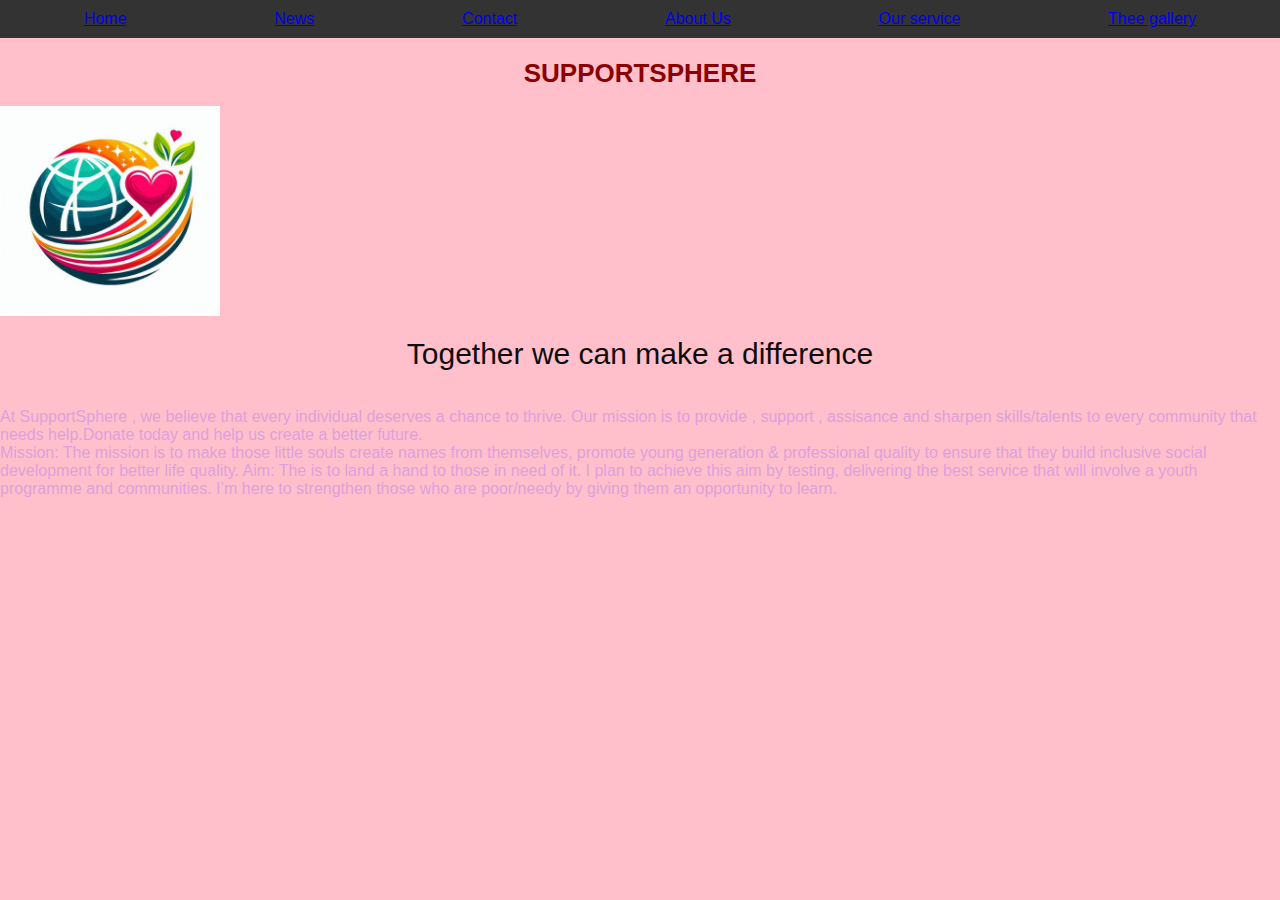
==== index.html @ 8bcad3b8 "first commit" ====
<!DOCTYPE html>
<html lang="en">
<head>
    <meta charset="UTF-8">
    <meta name="viewport" content="width=device-width, initial-scale=1.0">
    <title>Home Page</title>
    <link rel="stylesheet" href="style.css">
</head>
<body>
    <nav  aria-label="main navigation"> <ul>
    <li><a href="index.html">Home</a></li>
    <li><a href="News.html">News</a></li>
   <li><a href="contact.html">Contact</a></li>
<li><a href="About.html">About Us</a></li>
<li><a href="Service.html">Our service</a></li>
<li><a href="Gallery.html">Thee gallery</a></li>
    </nav>
</ul>
<h1>SUPPORTSPHERE</h1>
    <img src="_images/logo.jpg" width="220px" height="210px"><p>Together we can make a difference</p
    <p>At SupportSphere , we believe that every individual deserves a chance to thrive.
        Our mission is to provide , support , assisance and sharpen skills/talents to every community that needs help.Donate 
        today and help us create a better future.
<br>
    	Mission: The mission is to make those little souls create names from themselves, 
        promote young generation & professional quality to ensure that they build inclusive social development for better life quality.
	Aim: The is to land a hand to those in need of it. I plan to achieve this aim by testing, 
    delivering the best service that will involve a youth programme and communities.
     I’m here to strengthen those who are poor/needy by giving them an opportunity to learn.

    </p>
</footer>
</body>
</html>
---- style.css ----
/*background color for entire page*/
body {
    margin: 0;
    font-family: 'Arial', sans-serif;
    background-color: #f8f8f8;
    color: #333;
    margin: 0;
    padding: 0;
}
nav{
    background-color: #333;
    padding: 10px;
}
nav ul{
    list-style-type: none;
    margin: 0;
    padding: 0;
    display: flex;
    justify-content: space-around;
}

nav ul li{
    display: inline;
}
nav ul li a:hover,
nav ul li a.active{
background-color: beige;
border-radius: 6px;
}

.header {
    text-align: center;
    margin-bottom: 30px;
}

.header h1 {
    font-size: 2.5em;
    color: #7c659c;
}
/*styling for p paragraph */p{
    font-family: 'Courier New',;/*serif font for contrast*/
    font-size: 30px;/*smaller font for paragraph*/
    color:  rgb(14, 13, 13);
    text-align: center;/*center the paragraph*/
    margin-top: 10px;/*space between the h1 and paragraph*/
    margin-bottom: 30px;/*space below the paragraph*/
    line-height: 1.6;/*increase line for readability*/

}

.footer {
    text-align: center;
    background-color: cadetblue;
    font-size: 14px;
    color: #777;
    padding: 20px;
}
footer img{
    width: 30px;
    margin: 12px;
}
footer p{
    margin-top: 10px;
}
/*contact us styling*/
contact-inf0{
    margin: 40px auto;
    max-width: 760px;
    padding: 15px;
    text-align: center;
    background-color: aquamarine;
    color: rebeccapurple;
}
contact details{
    margin: 10px 0;
}
contact details p{
margin-top: 10px 0;
}
news{
    padding: 40px 20px;
    background-color: black;
    color: aquamarine;
}
/*Service page styling*/
body{
    background-color: pink;
    color:plum;
    font-family: Arial, Helvetica, sans-serif;
    margin: 0;
    padding: 0;
}
h1{
    text-align: center;
    font-size: 26px;
    color: darkred;
    margin-top: 20px;
    text-shadow: #777;
}
search bar{
    text-align: center;
    margin: 20px o;
}
search-bar input{
    width: 50%;
    padding: 10px;
    font-size: 18px;
    border-radius: 6px;
    border: 1px solid #ccc;
    margin-right: 12px;
}
serach-bar button{
    padding: 10px 20px;
    font-size: 15px;
    background-color: palevioletred;
    color: white;
    border: none;
    border-radius: 5px;
    cursor: pointer;
}
@media(0px<width<960px){
   body{
    background-color: rgb(192, 129, 53);
    font-family: Cambria, Cochin, Georgia, Times, 'Times New Roman', serif;

   } 
}
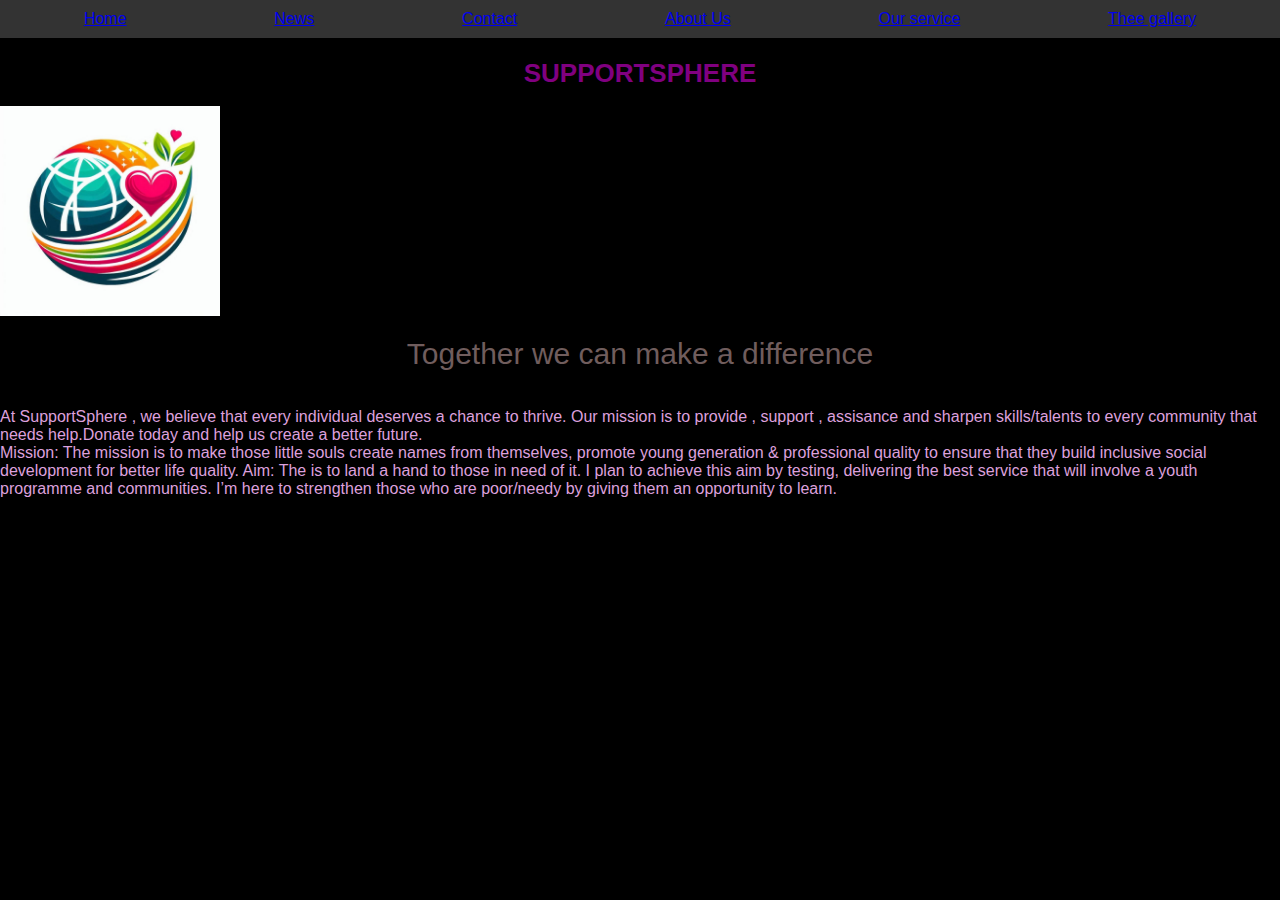
==== commit 5383202a: "commit" ====
--- a/index.html
+++ b/index.html
@@ -5,6 +5,8 @@
     <meta name="viewport" content="width=device-width, initial-scale=1.0">
     <title>Home Page</title>
     <link rel="stylesheet" href="style.css">
+    <link rel="footer" href="Footer.java">
+
 </head>
 <body>
     <nav  aria-label="main navigation"> <ul>
--- a/style.css
+++ b/style.css
@@ -40,7 +40,7 @@
 /*styling for p paragraph */p{
     font-family: 'Courier New',;/*serif font for contrast*/
     font-size: 30px;/*smaller font for paragraph*/
-    color:  rgb(14, 13, 13);
+    color:  rgb(112, 93, 93);
     text-align: center;/*center the paragraph*/
     margin-top: 10px;/*space between the h1 and paragraph*/
     margin-bottom: 30px;/*space below the paragraph*/
@@ -84,7 +84,7 @@
 }
 /*Service page styling*/
 body{
-    background-color: pink;
+    background-color:black;
     color:plum;
     font-family: Arial, Helvetica, sans-serif;
     margin: 0;
@@ -93,7 +93,7 @@
 h1{
     text-align: center;
     font-size: 26px;
-    color: darkred;
+    color: purple;
     margin-top: 20px;
     text-shadow: #777;
 }
@@ -112,7 +112,7 @@
 serach-bar button{
     padding: 10px 20px;
     font-size: 15px;
-    background-color: palevioletred;
+    background-color:whitesmoke;
     color: white;
     border: none;
     border-radius: 5px;
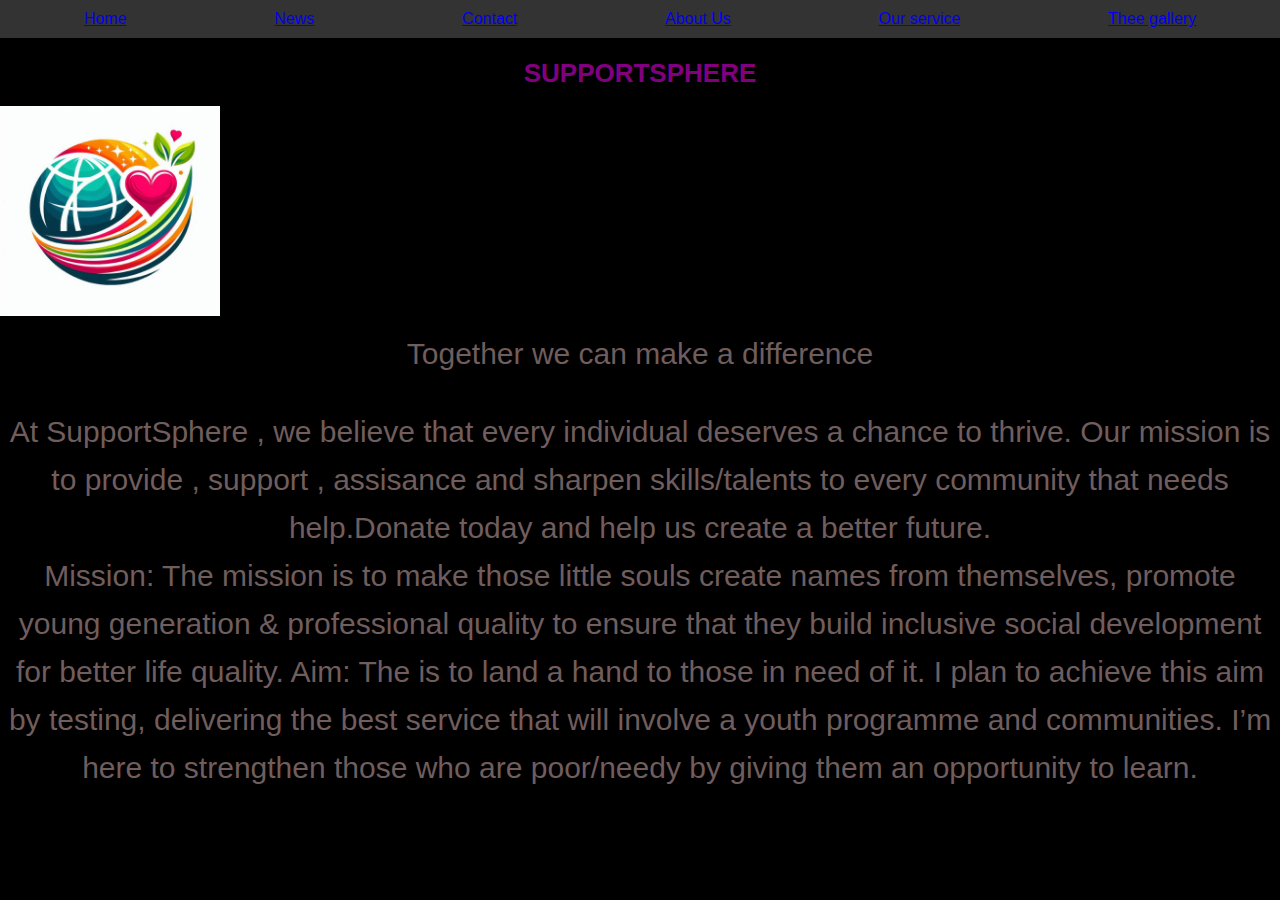
==== commit 24dd0240: "commit" ====
--- a/index.html
+++ b/index.html
@@ -5,7 +5,7 @@
     <meta name="viewport" content="width=device-width, initial-scale=1.0">
     <title>Home Page</title>
     <link rel="stylesheet" href="style.css">
-    <link rel="footer" href="Footer.java">
+    
 
 </head>
 <body>
@@ -19,7 +19,9 @@
     </nav>
 </ul>
 <h1>SUPPORTSPHERE</h1>
-    <img src="_images/logo.jpg" width="220px" height="210px"><p>Together we can make a difference</p
+    <img src="_images/logo.jpg" width="220px" height="210px">
+    <link rel="footer" href="Footer.java">
+    <p>Together we can make a difference</p>
     <p>At SupportSphere , we believe that every individual deserves a chance to thrive.
         Our mission is to provide , support , assisance and sharpen skills/talents to every community that needs help.Donate 
         today and help us create a better future.
